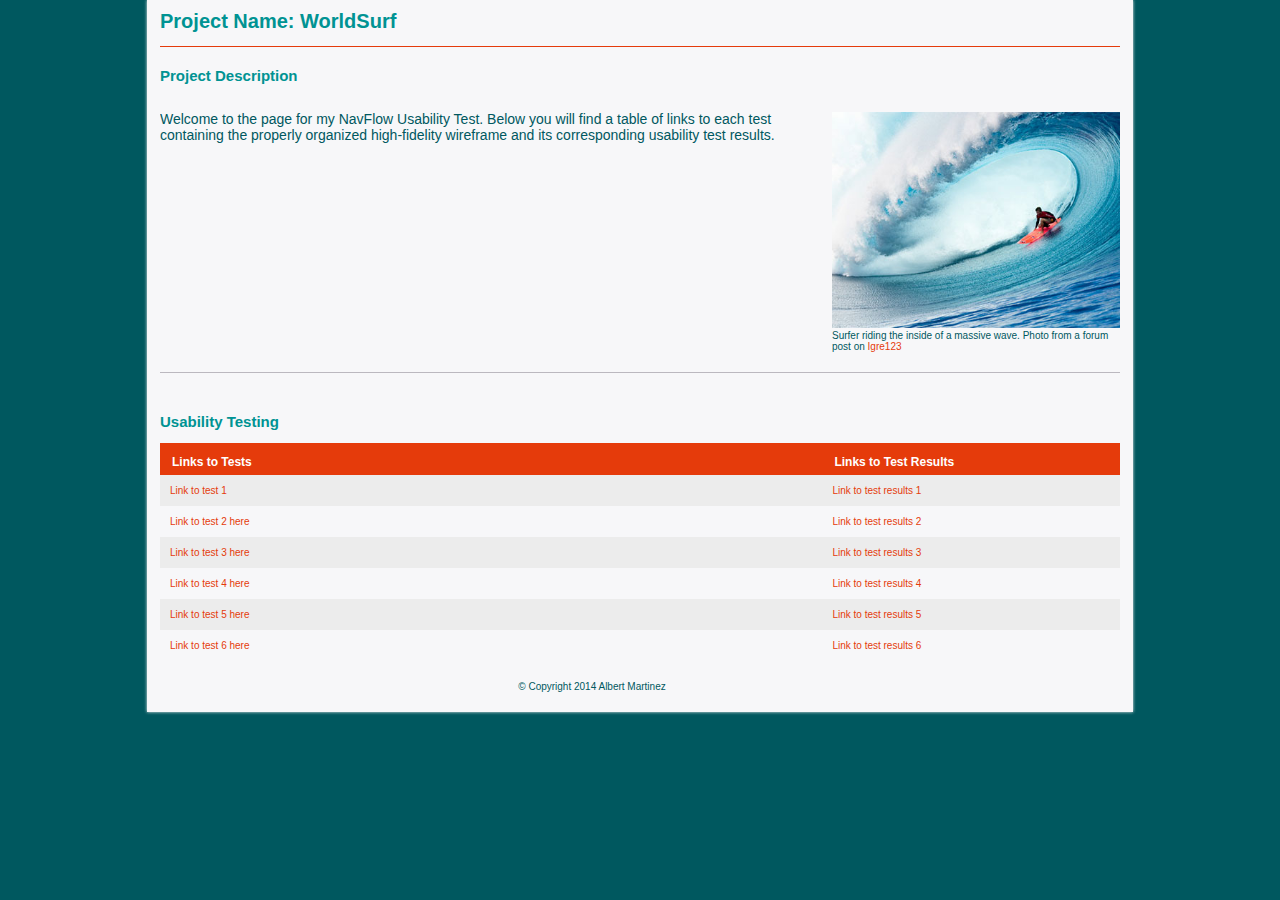
==== WiU1411_martinez_albert/index.html @ 137c4a43 "updated landing page with navflow test links" ====
<!DOCTYPE html>
<!--[if lt IE 7]>      <html class="no-js lt-ie9 lt-ie8 lt-ie7"> <![endif]-->
<!--[if IE 7]>         <html class="no-js lt-ie9 lt-ie8"> <![endif]-->
<!--[if IE 8]>         <html class="no-js lt-ie9"> <![endif]-->
<!--[if gt IE 8]><!--> 
<html class="no-js"> <!--<![endif]-->
<head>
	<meta charset="utf-8">
	<meta name="viewport" content="width=device-width; initial-scale=1.0">
	<title>WorldSurf Web App | Albert Martinez | WiU-1411</title>
	<meta name="description" content="WiU-1411 Web Interface and Usability Project Landing Page designed by Albert Martinez using the WiU template.">
	<link rel="stylesheet" href="css/main.css">
</head>
<body>
	<div id="wrapper">
		<header>
			<h1>Project Name: WorldSurf</h1>
		</header>

		<section class="main">
			<h2 class="desc-title">Project Description</h2>
			<!-- Replace this text with your description of the project -->
			<p class="description">Welcome to the page for my NavFlow Usability Test. Below you will find a table of links to each test containing the properly organized high-fidelity wireframe and its corresponding usability test results.</p>
			<figure>
			<!--   add your image to the img folder 
			Replace the "img.jpg" with the name of your image  -->
				<img src="img/surfing-the-web.jpg" alt="Surfer riding a large wave"/>
				<figcaption>Surfer riding the inside of a massive wave. Photo from a forum post on <a href="http://igre123.com">Igre123</a></figcaption>    
			</figure>
		</section>
		
		<section class="sec">
			<h2>Usability Testing</h2>
			
			<table id="tests">
				<thead>
					<tr>
						<th>Links to Tests</th>
						<th>Links to Test Results</th> 
					</tr>
				</thead>
				
				<tbody>
					<tr class="odd">
						<td><a href="https://usabilityhub.com/do/270eb5ef60a0/5cca">Link to test 1</a></td>
						<td><a href="https://usabilityhub.com/tests/270eb5ef60a0/results/629736d83528">Link to test results 1</a></td>
					</tr>
					<tr>
						<td><a href="#">Link to test 2 here</a></td>
						<td><a href="#">Link to test results 2</a></td>
					</tr>
					<tr class="odd">
						<td><a href="#">Link to test 3 here</a></td>
						<td><a href="">Link to test results 3</a></td>
					</tr>
					<tr>
						<td><a href="#">Link to test 4 here</a></td>
						<td><a href="#">Link to test results 4</a></td>
					</tr>
					<tr class="odd">
						<td><a href="https://usabilityhub.com/do/4e828d3d32cf/85a6">Link to test 5 here</a></td>
						<td><a href="https://usabilityhub.com/tests/4e828d3d32cf/results/6fc6b5412856">Link to test results 5</a></td>
					</tr>
					<!-- start link -->
					<tr>
						<td><a href="#">Link to test 6 here</a></td>
						<td><a href="#">Link to test results 6</a></td>
					</tr>
					<!-- end link -->
					<!-- to add a new link copy from start link to end link and paste here-->
				</tbody>
			</table>
		</section>

		<footer> © Copyright 2014 Albert Martinez</footer>
	</div> <!-- #wrapper div ends here-->
</body>
</html>
---- WiU1411_martinez_albert/css/main.css ----
/*-------------------------------------------  general -------------------------------------------------------*/
body {
	font-size: 62.5%;
	font-family: helvetica, arial, sans-serif;
	color: #00585f; /*changes color of the whole text*/
	margin-top: 0;
	background-color: #00585f;

}

#wrapper {
	width: 960px;
	margin: 0 auto;
	padding-left: 1%;
	padding-right: 1%;
	background: #f7f7f9 url("../images/pattern-overlay.png") repeat;
	-webkit-box-shadow: 0px 0px 3px #ececec;
	-moz-box-shadow:    0px 0px 3px #ececec;
	box-shadow:         0px 0px 3px #ececec;

}

q, blockquote {
    quotes: "\201C" "\201D" "\2018" "\2019"; /* inserts smart quotes when quoting and blockquoting */
}
/*-------------------------------------------  header -------------------------------------------------------*/

header {
	border-bottom: 1px solid #e53b0b; /*changes color of border under project name*/
}

h1 {
	color: #009393;
	margin-top: 0;
	padding-top: 10px;
}

h2 { 
	color: #009393;
	margin-top: 20px;
}
/*-------------------------------------------  table -------------------------------------------------------*/

table {
	background: #f7f7f9;  /*changes color of the background of the table*/
	border-collapse: collapse;
	width: 100%;
}

tr {
	display: table-row;
	border-color: inherit;
}

.odd {
	background: #ececec; /*changes color of the stripes table*/
}

th {
	text-align: left;
	padding: 1em 1em .5em;
	font-weight: bold;
	font-size: 120%;
	color: #fff;  /*changes color of table hd text*/
	background: #e53b0b; /*changes color of table hd background*/
}

th:first-child {
	/*border-right: 1px solid #6a7680;*/
}

td {
	padding: 1em 1em;
	width: 69%;
}

td:first-child {
	/*border-right: 1px solid #6a7680;*/
}
/*-------------------------------------------  top section-------------------------------------------------------*/

.main {

	overflow: auto;
	border-bottom: 1px solid #bbb8bf;
}

.main p {
	width: 65%;
	float: left;
	font-size: 1.4em;

}

.main figure {
	float: right;
	margin: 15px 0 20px 0;
	width: 30%;

}

figure img {
	width: 100%;
}

.sec {
	clear: both;
	margin-top: 40px;
	
}

/*-------------------------------------------  links -------------------------------------------------------*/

a {
	text-decoration: none;
	font-size: 1em;
	color: #e53b0b;  /*changes color of the links*/
}

a:hover, a:active {
	text-decoration: underline;
	color: #ff5a2b;
}
/*-------------------------------------------  footer-------------------------------------------------------*/

footer {
	margin-top: 20px;
	margin-bottom: 20px;
	padding-bottom: 20px;
	text-align: center;
	width: 90%;
}
/* ------------------------------------------- Media Queries -------------------------------------------------------*/


	/* Smaller than standard 960 (devices and browsers) */
	@media only screen and (max-width: 959px) {
		#wrapper {
			width:98%;
		}	
	}
	/* Tablet Portrait size to standard 960 (devices and browsers) */
	@media only screen and (min-width: 768px) and (max-width: 959px) {

		#wrapper {
			width:98%;

		}
		
		.main figure {
			width: 35%;
		}

		.main figure img {
			width: 100%;	
		}

		.main p {
			width: 60%;	
		}

		td {
			width: 50%;
		}
	}

	/* All Mobile Sizes (devices and browser) */
	@media only screen and (max-width: 767px) {
		#wrapper {
			width: 95%;
	
		}

		.main, header, h2 {
			padding-left: 1%;
			padding-right: 1%;
		}

		.main figure {
			width: 100%;
			float: right;
		}

		.main p{
			width: 98%;
		}
		.main figure img{
			width: 100%;
		}
		td{
			width: 50%;
		}
	}

	/* Mobile Landscape Size to Tablet Portrait (devices and browsers) */
	@media only screen and (min-width: 480px) and (max-width: 767px) {
		#wrapper{
			width: 98%;
			min-width: 480px;
			max-width: 767px;
		}
		.main p {
			width: 100%;
		}

		td {

			width: 50%;
		}
	}
	/* Mobile Portrait Size to Mobile Landscape Size (devices and browsers) */
	@media only screen and (max-width: 479px) {
		#wrapper {
			width: 96%;
		}

		figure {
			display: none;
		}

		figcaption {
			display: none;
		}

		.sec {
			margin-top: 10px;
		}

		tr {
			height: 44px;
			line-height: 44px;
		}

		td {
			width: 50%;
			
		}
	}
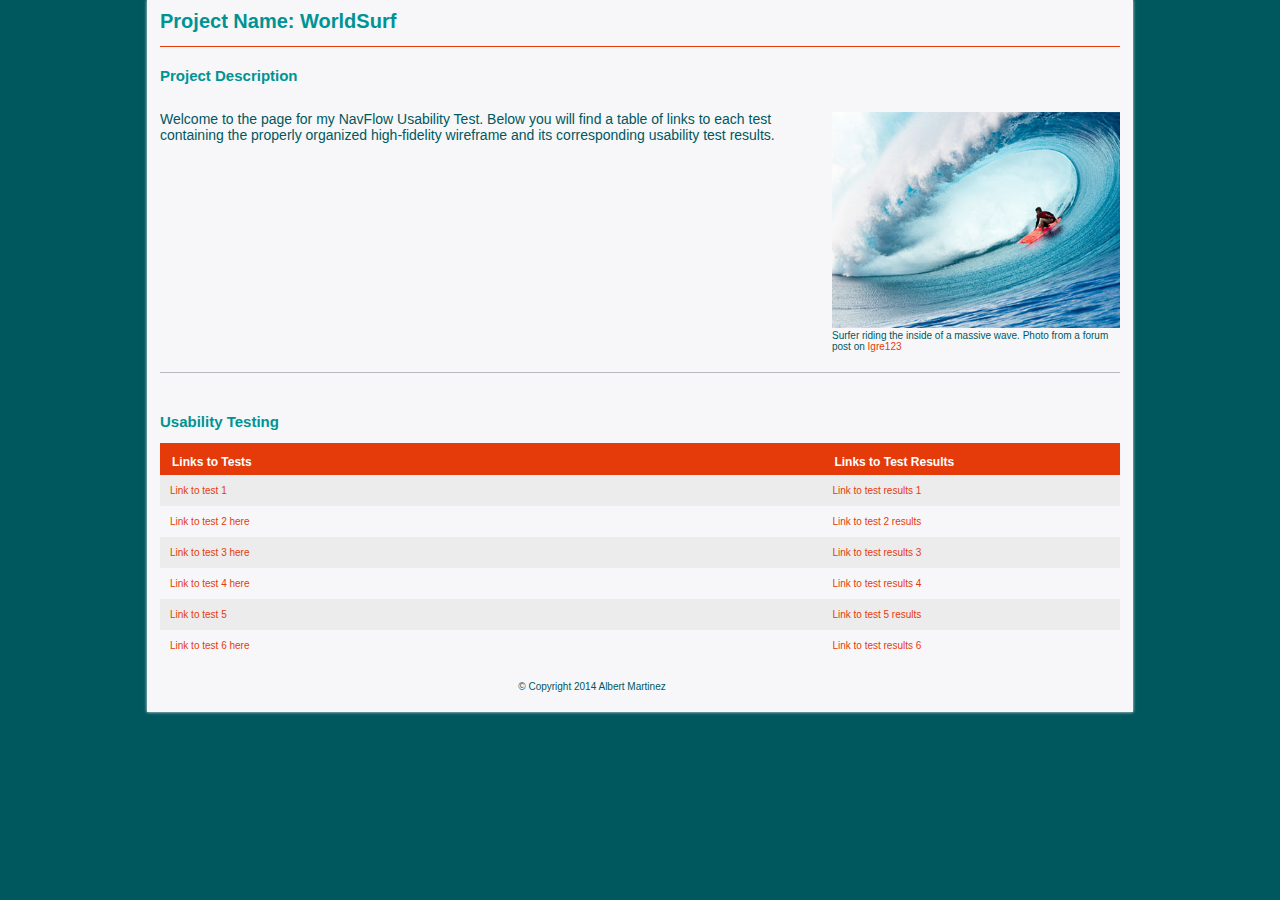
==== commit 4a5b7f0c: "updated verbiage on landing page" ====
--- a/WiU1411_martinez_albert/index.html
+++ b/WiU1411_martinez_albert/index.html
@@ -47,19 +47,19 @@
 					</tr>
 					<tr>
 						<td><a href="#">Link to test 2 here</a></td>
-						<td><a href="#">Link to test results 2</a></td>
+						<td><a href="#">Link to test 2 results</a></td>
 					</tr>
 					<tr class="odd">
 						<td><a href="#">Link to test 3 here</a></td>
-						<td><a href="">Link to test results 3</a></td>
+						<td><a href="#">Link to test results 3</a></td>
 					</tr>
 					<tr>
 						<td><a href="#">Link to test 4 here</a></td>
 						<td><a href="#">Link to test results 4</a></td>
 					</tr>
 					<tr class="odd">
-						<td><a href="https://usabilityhub.com/do/4e828d3d32cf/85a6">Link to test 5 here</a></td>
-						<td><a href="https://usabilityhub.com/tests/4e828d3d32cf/results/6fc6b5412856">Link to test results 5</a></td>
+						<td><a href="https://usabilityhub.com/do/4e828d3d32cf/85a6">Link to test 5</a></td>
+						<td><a href="https://usabilityhub.com/tests/4e828d3d32cf/results/6fc6b5412856">Link to test 5 results</a></td>
 					</tr>
 					<!-- start link -->
 					<tr>
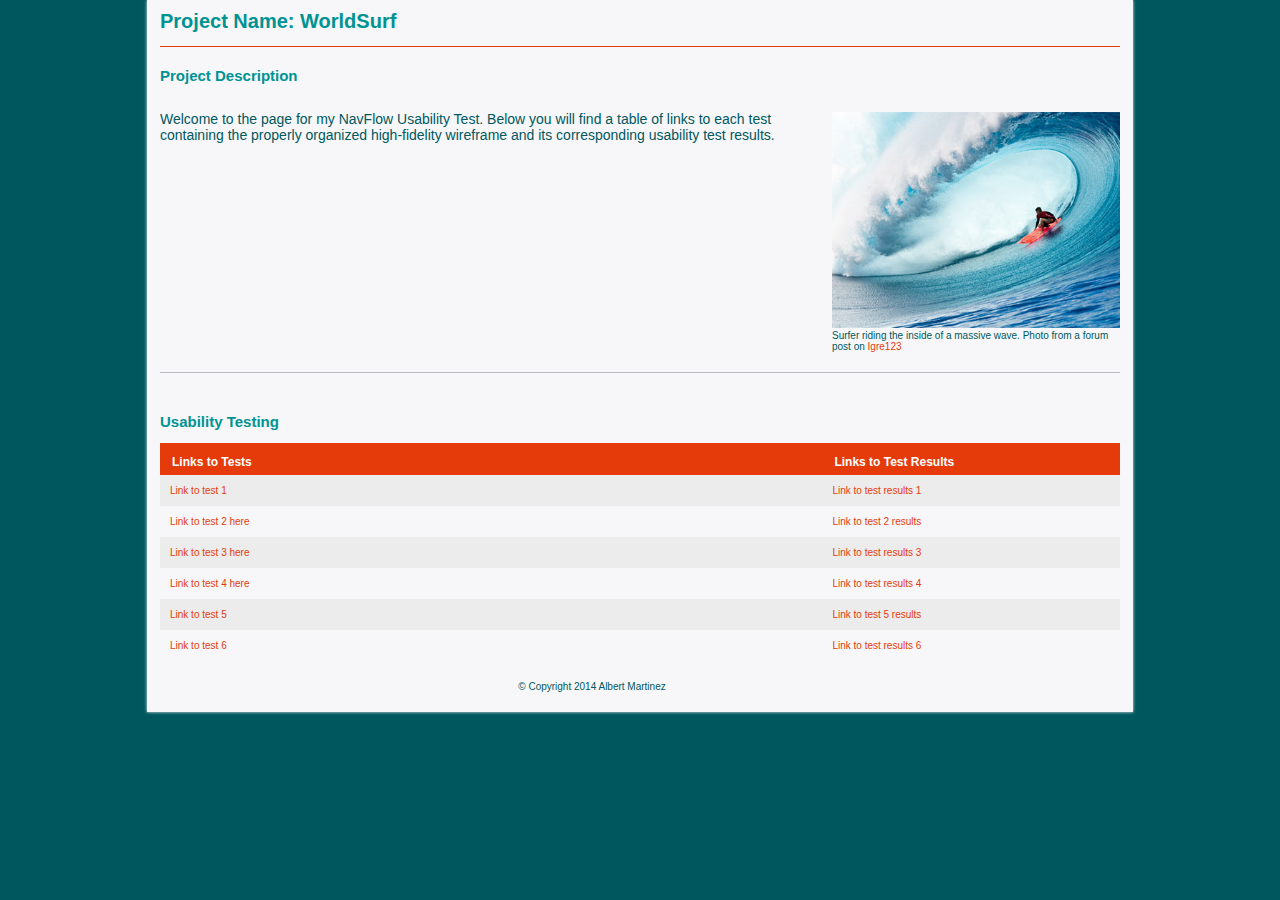
==== commit c6f16c5d: "Uploaded B6 links" ====
--- a/WiU1411_martinez_albert/index.html
+++ b/WiU1411_martinez_albert/index.html
@@ -63,8 +63,8 @@
 					</tr>
 					<!-- start link -->
 					<tr>
-						<td><a href="#">Link to test 6 here</a></td>
-						<td><a href="#">Link to test results 6</a></td>
+						<td><a href="https://usabilityhub.com/do/92282a7c7294/e3c4">Link to test 6</a></td>
+						<td><a href="https://usabilityhub.com/tests/92282a7c7294/results/3472c0d31d4b">Link to test results 6</a></td>
 					</tr>
 					<!-- end link -->
 					<!-- to add a new link copy from start link to end link and paste here-->
